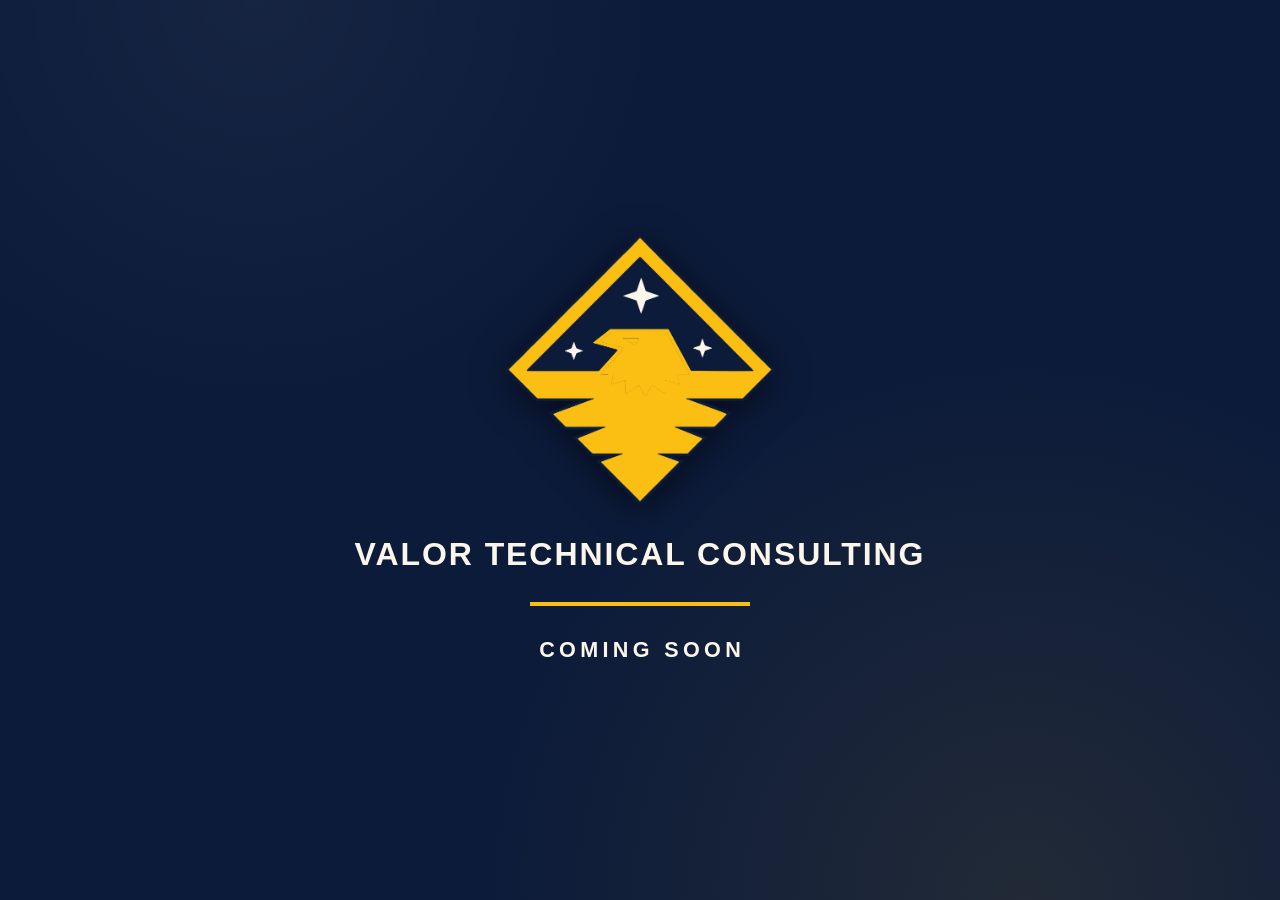
==== index.html @ bbb5f9cf "Coming Soon splash: leadership deep blue Co-Authored-By: Claude Fable 5 <noreply@anthropic.com>" ====
<!DOCTYPE html>
<!-- FIELD VARIANT 2 of 4: deep blue #0C1B3A. Reads blue at a glance. Alternate of index.html (variant 1 of 4, brand navy #0F2452)
     for selection; layout, emblem geometry, rule and text are identical. -->
<html lang="en">
<head>
<meta charset="utf-8">
<meta name="viewport" content="width=device-width, initial-scale=1">
<meta name="color-scheme" content="light dark">
<title>Valor Technical Consulting : Coming Soon</title>
<meta name="description" content="Valor Technical Consulting, LLC. A new site is being prepared.">
<meta name="robots" content="noindex">
<meta property="og:type" content="website">
<meta property="og:site_name" content="Valor Technical Consulting, LLC">
<meta property="og:title" content="Valor Technical Consulting : Coming Soon">
<meta property="og:description" content="Valor Technical Consulting, LLC. A new site is being prepared.">
<link rel="icon" href="assets/favicon.png" type="image/png">
<style>
:root {
  color-scheme: light dark;
  --navy: #0F2452;
  --gold: #FABF12;
  --cream: #FBF6E9;
  /* The splash field: deep blue: the brand navy taken down a step, still unmistakably blue. */
  --field: #0C1B3A;
  --texture-light: rgba(255, 255, 255, 0.045);
  --texture-gold: rgba(250, 191, 18, 0.09);
}

* { box-sizing: border-box; }

html { -webkit-text-size-adjust: 100%; }

/* The splash is a navy field by design in both colour schemes: the tokens are
   pinned, never re-derived from the user's light/dark preference, so no browser
   auto-inversion can occur. */
html, body {
  margin: 0;
  padding: 0;
  background-color: var(--field);
}

/* Navy surfaces are never flat: structural radial-gradient texture per the
   .hero convention in the firm stylesheet. */
body {
  min-height: 100vh;
  min-height: 100svh;
  background-image:
    radial-gradient(circle at 20% 0%, var(--texture-light) 0%, transparent 30%),
    radial-gradient(circle at 80% 100%, var(--texture-gold) 0%, transparent 40%);
  background-repeat: no-repeat;
  color: var(--cream);
  font-family: Arial, Helvetica, sans-serif;
  font-size: 18px;
  line-height: 1.65;
  display: flex;
  align-items: center;
  justify-content: center;
  overflow-x: hidden;
}

.splash {
  width: 100%;
  max-width: 46rem;
  padding: 6vmin 1.25rem;
  text-align: center;
}

/* Gold family eagle: geometry reused pixel for pixel from the firm mark, only
   the colour slots differ. Soft drop shadow follows the emblem silhouette. */
.emblem {
  display: block;
  width: clamp(140px, 30vmin, 280px);
  height: auto;
  margin: 0 auto clamp(1rem, 3.4vmin, 1.9rem);
  filter: drop-shadow(0 6px 18px rgba(0, 0, 0, 0.55));
}

.firm {
  margin: 0;
  font-family: 'Trebuchet MS', Arial, sans-serif;
  font-weight: bold;
  text-transform: uppercase;
  letter-spacing: 0.06em;
  color: var(--cream);
  font-size: clamp(1.05rem, 4.4vmin, 2rem);
  line-height: 1.2;
  text-wrap: balance;
}

/* Gold rule sitting INSIDE the navy field, per the ribbon convention: a gold
   block within the navy, never a detached band. */
.rule {
  width: clamp(120px, 26vmin, 220px);
  height: 4px;
  margin: clamp(1rem, 3.4vmin, 1.8rem) auto;
  background: var(--gold);
}

.soon {
  margin: 0;
  font-family: 'Trebuchet MS', Arial, sans-serif;
  font-weight: bold;
  text-transform: uppercase;
  letter-spacing: 0.2em;
  /* Trailing letter-space is trimmed so the tracked text stays optically centred. */
  text-indent: 0.2em;
  color: var(--cream);
  font-size: clamp(0.92rem, 3.2vmin, 1.35rem);
  line-height: 1.4;
}

:focus-visible {
  outline: 3px solid var(--gold);
  outline-offset: 2px;
}

@media (max-width: 420px) {
  .firm { letter-spacing: 0.04em; }
  .soon { letter-spacing: 0.16em; text-indent: 0.16em; }
}

@media (prefers-reduced-motion: no-preference) {
  .splash > * {
    animation: splash-in 0.6s ease-out both;
  }
  .firm { animation-delay: 0.08s; }
  .rule { animation-delay: 0.14s; }
  .soon { animation-delay: 0.2s; }
  @keyframes splash-in {
    from { opacity: 0; transform: translateY(8px); }
    to { opacity: 1; transform: none; }
  }
}
</style>
</head>
<body>
<main class="splash">
  <img class="emblem" src="assets/valor_logo_gold_darkblue.png" alt="Valor Technical Consulting emblem: gold eagle within a gold diamond on a deep blue field, with cream stars">
  <h1 class="firm">Valor Technical Consulting</h1>
  <div class="rule"></div>
  <p class="soon">Coming Soon</p>
</main>
</body>
</html>
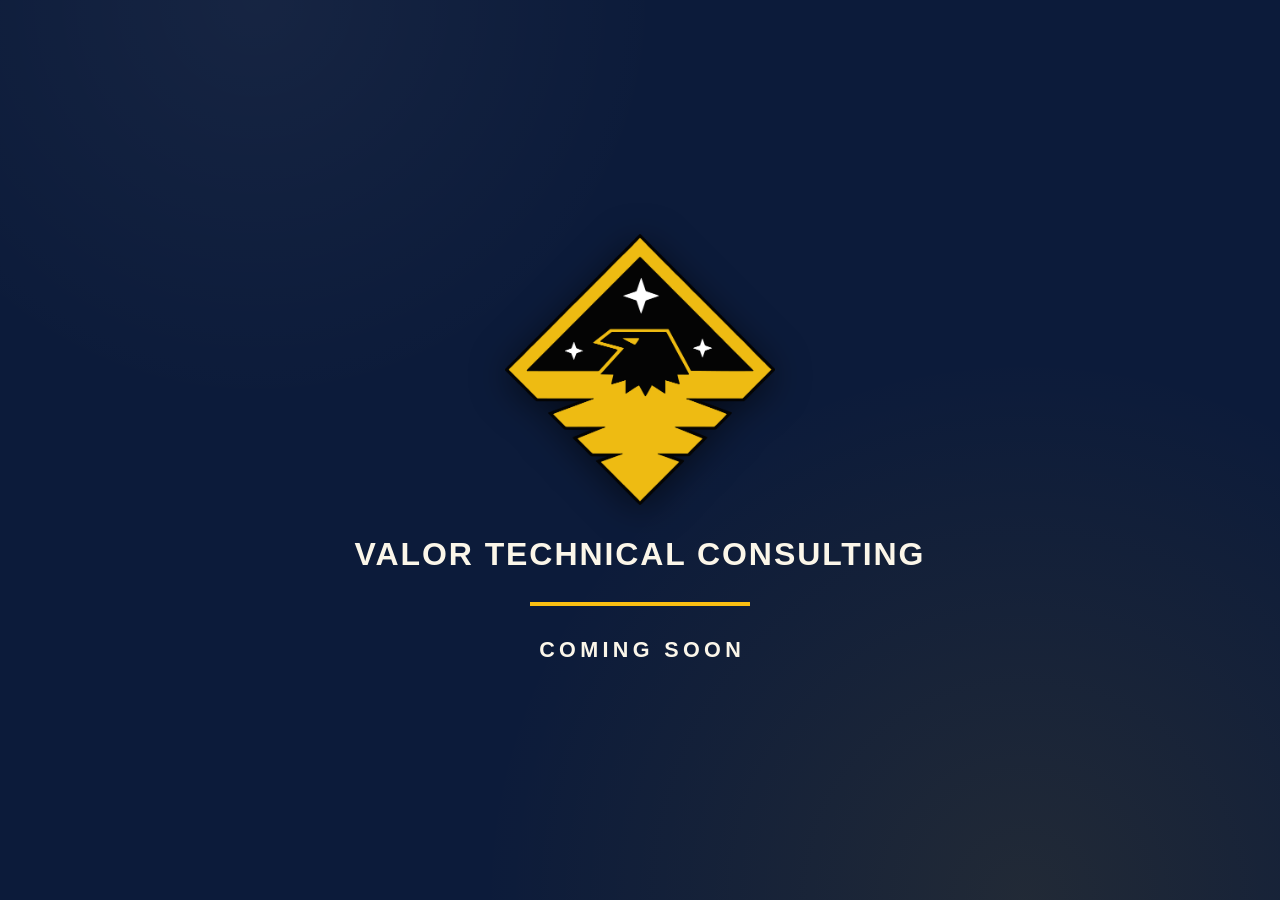
==== commit 4f640df5: "Use original FullLogo mark verbatim per Chad Co-Authored-By: Claude Fable 5 <noreply@anthropic.com>" ====
--- a/index.html
+++ b/index.html
@@ -135,7 +135,7 @@
 </head>
 <body>
 <main class="splash">
-  <img class="emblem" src="assets/valor_logo_gold_darkblue.png" alt="Valor Technical Consulting emblem: gold eagle within a gold diamond on a deep blue field, with cream stars">
+  <img class="emblem" src="assets/FullLogo_Transparent_NoBuffer.png" alt="Valor Technical Consulting emblem: gold diamond and eagle wings with black star field, black eagle head with gold eye">
   <h1 class="firm">Valor Technical Consulting</h1>
   <div class="rule"></div>
   <p class="soon">Coming Soon</p>
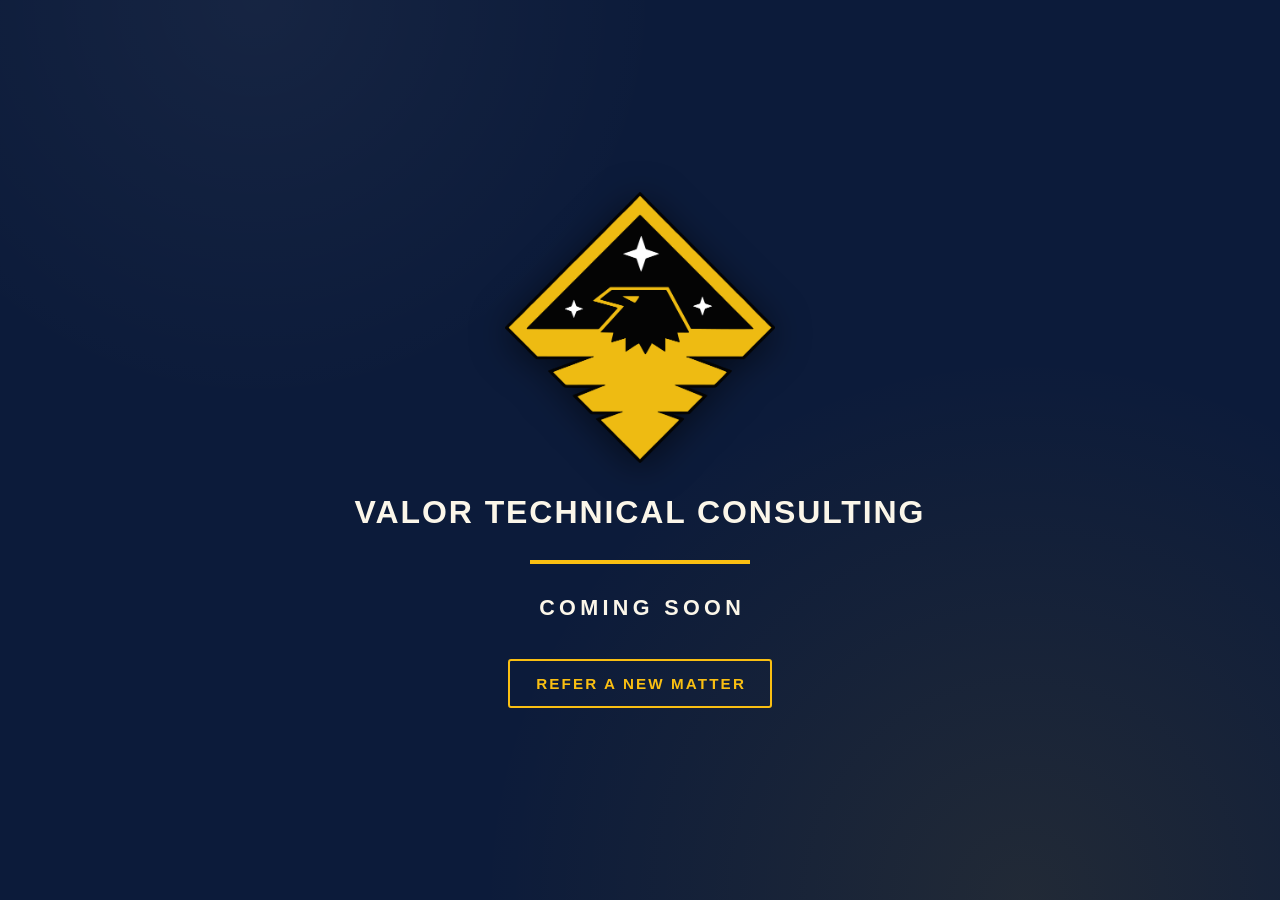
==== commit ab9bdda4: "Division preselect on referral form + splash referral entry Co-Authored-By: Claude Fable 5 <noreply@" ====
--- a/index.html
+++ b/index.html
@@ -131,6 +131,25 @@
     to { opacity: 1; transform: none; }
   }
 }
+
+/* Referral entry at the bottom (Chad 08.01): division preselects via query param. */
+.refer { margin: clamp(1.2rem, 4vmin, 2.2rem) 0 0; }
+.refer a {
+  display: inline-block;
+  padding: 0.65em 1.6em;
+  border: 2px solid var(--gold);
+  border-radius: 3px;
+  font-family: 'Trebuchet MS', Arial, sans-serif;
+  font-weight: bold;
+  text-transform: uppercase;
+  letter-spacing: 0.14em;
+  text-indent: 0.14em;
+  font-size: clamp(0.78rem, 2.4vmin, 0.95rem);
+  color: var(--gold);
+  text-decoration: none;
+  transition: background-color 0.18s ease, color 0.18s ease;
+}
+.refer a:hover, .refer a:focus-visible { background: var(--gold); color: var(--field); }
 </style>
 </head>
 <body>
@@ -139,6 +158,7 @@
   <h1 class="firm">Valor Technical Consulting</h1>
   <div class="rule"></div>
   <p class="soon">Coming Soon</p>
+  <p class="refer"><a href="submit-a-matter.html">Refer a New Matter</a></p>
 </main>
 </body>
 </html>
